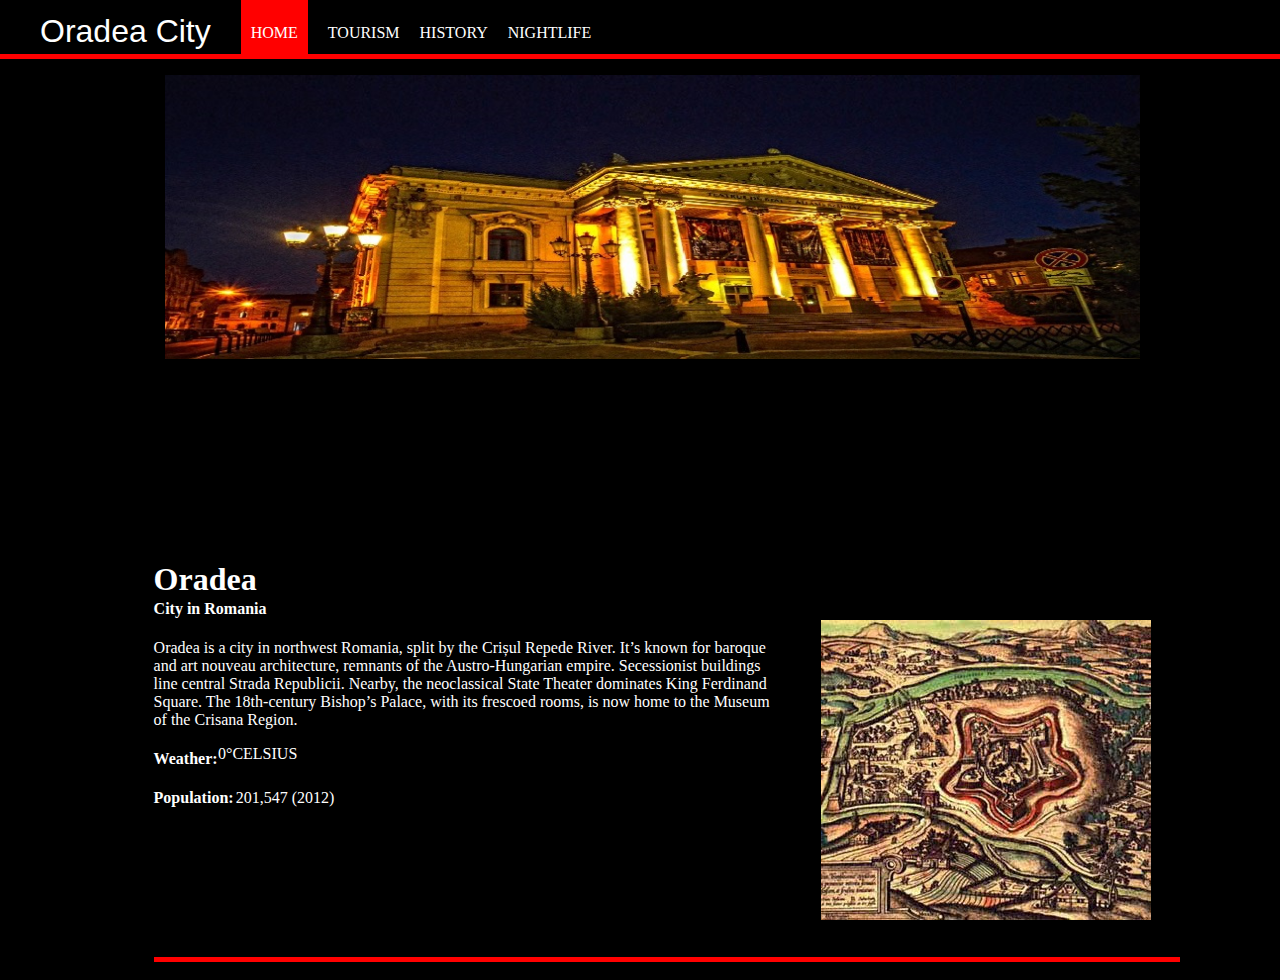
==== Site/index.html @ 64b6abe3 "oradea" ====
<!DOCTYPE html>
<html>
<head>
	<meta charset=utf-8 />
	<title></title>
	<script type="text/javascript" src="https://code.jquery.com/jquery-3.2.1.min.js"></script>
	<script type="text/javascript" src="script.js"></script>
	<link rel="stylesheet" type="text/css" media="screen" href="style.css" />
</head>
<body>
<header>
	<nav>
		<h1>Oradea City</h1>
		<ul>
		<li><a class="homered" href="file:///D:/PROJECT/Site/index.html">HOME</a></li>
		<li><a class="homeblack" href="file:///D:/PROJECT/Site/tourism.html">TOURISM</a></li>
		<li><a class="homeblack" href="file:///D:/PROJECT/Site/history.html">HISTORY</a></li>
		<li><a class="homeblack" href="file:///D:/PROJECT/Site/nightlife.html">NIGHTLIFE</a></li>
			
		</ul>
	</nav>
</header>
<div class="divider"> </div>



<div id="slider" >
<figure>
<img src="Images/5.jpg">
<img src="Images/6.jpg">
<img src="Images/7.jpg">
<img src="Images/8.jpg">
<img src="Images/10.jpg">
</figure>	




</div>
<div class= "text">
<h1>Oradea</h1>
<div class ="img1"><img src="Images/C.jpg"></div>
<h4>City in Romania</h4>
<p>Oradea is a city in northwest Romania, split by the Crișul Repede River. It’s known for baroque and art nouveau architecture, remnants of the Austro-Hungarian empire. Secessionist buildings line central Strada Republicii. Nearby, the neoclassical State Theater dominates King Ferdinand Square. The 18th-century Bishop’s Palace, with its frescoed rooms, is now home to the Museum of the Crisana Region.</p>
<div id ="weather">
<h4>Weather:</h4>
<div class="temperature"><span id="temperature">0</span>&deg;CELSIUS</div> 


<h4 id="pop">Population:</h4>
<p id ="po">201,547 (2012)</p>

<div class="divider2"> </div> >
</body>
</html>
---- Site/style.css ----
body {
  margin: 0;
}

header {
  background: black;
  color: white;
  padding: 8px 0px 6px 40px;
  height: 40px;
}

header h1{
  display: inline;
  font-family: sans-serif;
  font-weight: 400;
  font-size: 32px;
  float: left;
  margin-top: 5px;
  margin-right: 10px;

}

nav ul 
{
  display: :inline;
  padding: 0px;
  float: left;
}
nav ul li {
  display:inline-block;
  list-style-type: none;
  color: white;
  float: left;
  margin-left: 20px;

}
nav ul li a {
color: white;
text-decoration: none;
text-decoration-style: solid;
}

.homered{
  background-color: red;
  padding: 25px 10px 13px 10px;
}

.homeblack:hover {
  background-color: blue;
  padding: 25px 10px 13px 10px;
}

.divider{
  background-color: red;
  height: 5px;
}


@keyframes slider {

0% {
  left: 0;
}

20% {
  left: 0;
}

25% {
  left: -100%;
}

45% {
    left: -100%;

}

50% {
    left: -200%;

}

70% {
  left: -200%;
}

75% {
  left: -300%;
}

95% {
  left: -300%;
}

100% {
  left: -400%;

}

}

#slider {
  position: absolute;
  overflow: hidden;
  
  margin-left: 140px;
  max-width: 1000px;
  max-height: 300px;
  

}

#slider figure img {
  width: 19.6%;
  float: left;
}

#slider figure {
  position: relative;
  width: 503%;
  margin-left: 25px;
  left: 0;
  animation: 20s slider infinite; 

}

body {
  background-color: black;
}


.text {
  position: absolute;
  top :60%;
  left: 12%;
  margin-right: 100px;
}

.text h1 {
  color: white;
}
.text h4 {
  position: relative;
  margin-top: -20px;

  color: white;
}

.text p{
  position: relative;
  color: white;
  padding-right: 400px;
  margin-top: 20px;
  }

  .img1{
      position: absolute;
      left: 65%;
  }


#weather{
  position: relative;
  padding-top: 25px;
}

.temperature{
  position: absolute;
  color: white;
      position: absolute;
    top: 0;
    right: 86%;


}

#pop {
  position: relative;
  margin-top: 20px;
}

#po{
  position: absolute;
  top: 10% ;
  left: 8%;
}

.divider2{
  position: relative;
  margin-top: 150px;
  background-color: red;
  height: 5px;
  padding-left: -50px;
}
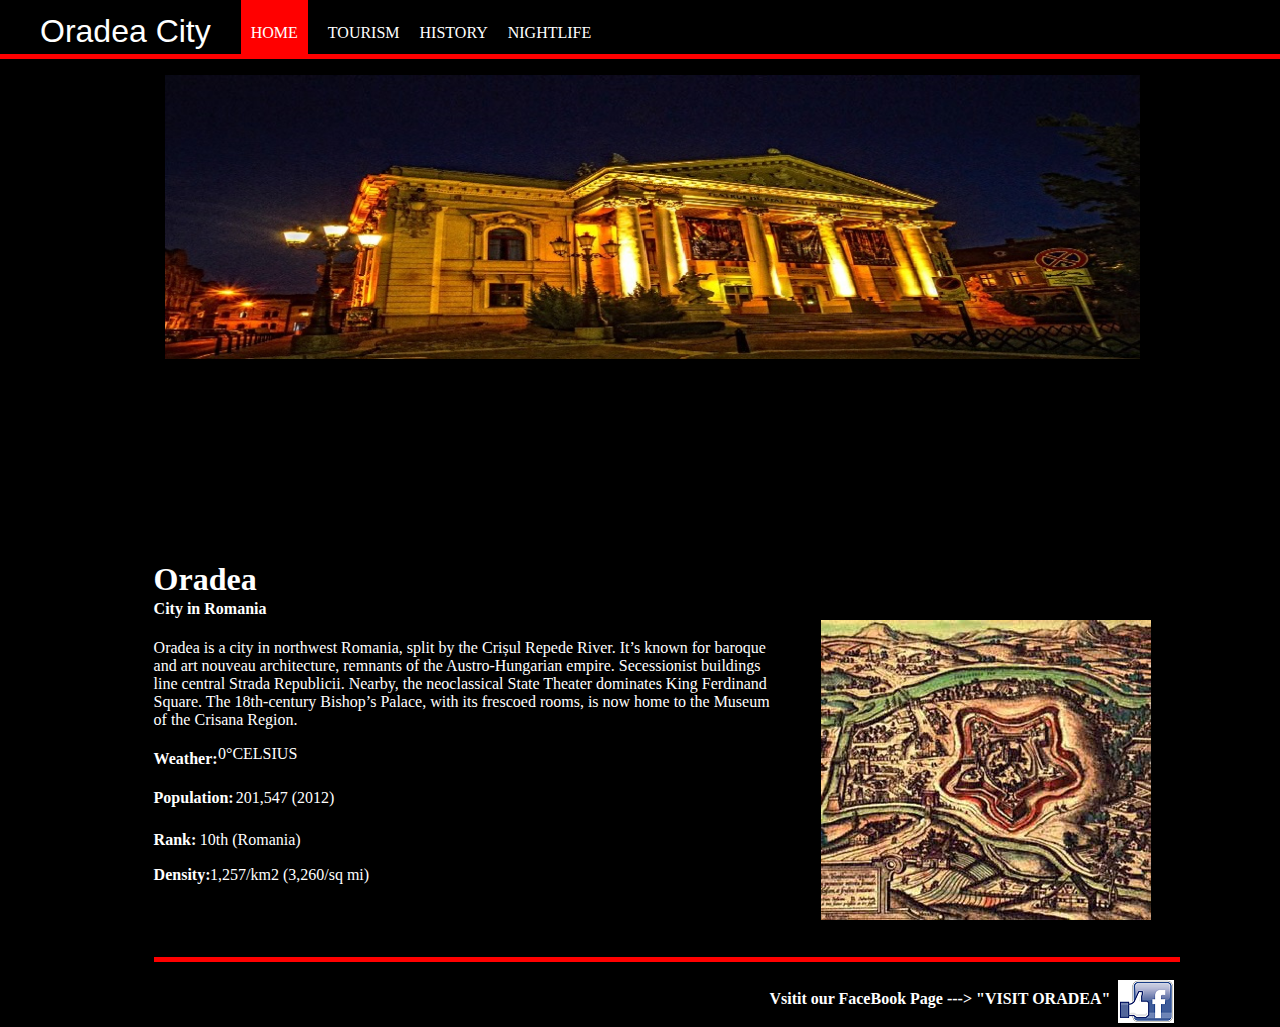
==== commit 55bb9862: "f" ====
--- a/Site/index.html
+++ b/Site/index.html
@@ -13,7 +13,17 @@
 		<h1>Oradea City</h1>
 		<ul>
 		<li><a class="homered" href="file:///D:/PROJECT/Site/index.html">HOME</a></li>
-		<li><a class="homeblack" href="file:///D:/PROJECT/Site/tourism.html">TOURISM</a></li>
+		<li><a class="homeblack" href="file:///D:/PROJECT/Site/tourism.html">TOURISM</a>
+
+      <!--   <ul class = "sub-menu">
+        	<li>City</li>
+        	<li>Baile Felix</li>
+        	<li>Jud. Bihor</li>
+        </ul> -->
+  
+
+
+		</li>
 		<li><a class="homeblack" href="file:///D:/PROJECT/Site/history.html">HISTORY</a></li>
 		<li><a class="homeblack" href="file:///D:/PROJECT/Site/nightlife.html">NIGHTLIFE</a></li>
 			
@@ -44,12 +54,30 @@
 <p>Oradea is a city in northwest Romania, split by the Crișul Repede River. It’s known for baroque and art nouveau architecture, remnants of the Austro-Hungarian empire. Secessionist buildings line central Strada Republicii. Nearby, the neoclassical State Theater dominates King Ferdinand Square. The 18th-century Bishop’s Palace, with its frescoed rooms, is now home to the Museum of the Crisana Region.</p>
 <div id ="weather">
 <h4>Weather:</h4>
+
 <div class="temperature"><span id="temperature">0</span>&deg;CELSIUS</div> 
 
 
 <h4 id="pop">Population:</h4>
 <p id ="po">201,547 (2012)</p>
 
+<h4 id ="r">Rank:</h4>
+<p id ="rp">10th (Romania)</p>
+
+<h4 id ="d">Density:</h4>
+<p id ="dp">1,257/km2 (3,260/sq mi)</p>
+
 <div class="divider2"> </div> >
+
+
+<div id= "f">
+<a href="https://www.facebook.com/visitoradea/">
+<img src="Images/f.png">
+
+
+</a>
+
+</div>
+<h4 id ="v"> Vsitit our FaceBook Page ---> "VISIT ORADEA"</h4>
 </body>
 </html>--- a/Site/style.css
+++ b/Site/style.css
@@ -39,6 +39,24 @@
 text-decoration: none;
 text-decoration-style: solid;
 }
+
+
+ul.sub-menu{
+  position: absolute;
+  display: inline-grid;
+  background-color: blue;
+  list-style-type: none;
+  width: 92px;
+ padding-left: 0px;
+
+
+}
+ul.sub-menu li {
+  padding-left: :25px;
+  padding-top: 5px;
+  padding-bottom: 5px;
+}
+
 
 .homered{
   background-color: red;
@@ -190,5 +208,38 @@
   margin-top: 150px;
   background-color: red;
   height: 5px;
-  padding-left: -50px;
+
+}
+
+#f{
+  position: absolute;
+  left: 94%;
+
+}
+#v{
+  position: absolute;
+  left: 60%;
+  margin-top: 10px;
+}
+
+#r{
+  position: absolute;
+  top: 45%;
+
+}
+#rp{
+  position: absolute;
+  top: 28%;
+  left: 4.5%;
+}
+
+#d{
+  position: absolute;
+  top: 60%;
+
+}
+#dp{
+  position: absolute;
+  top: 43%;
+  left: 5.5%;
 }